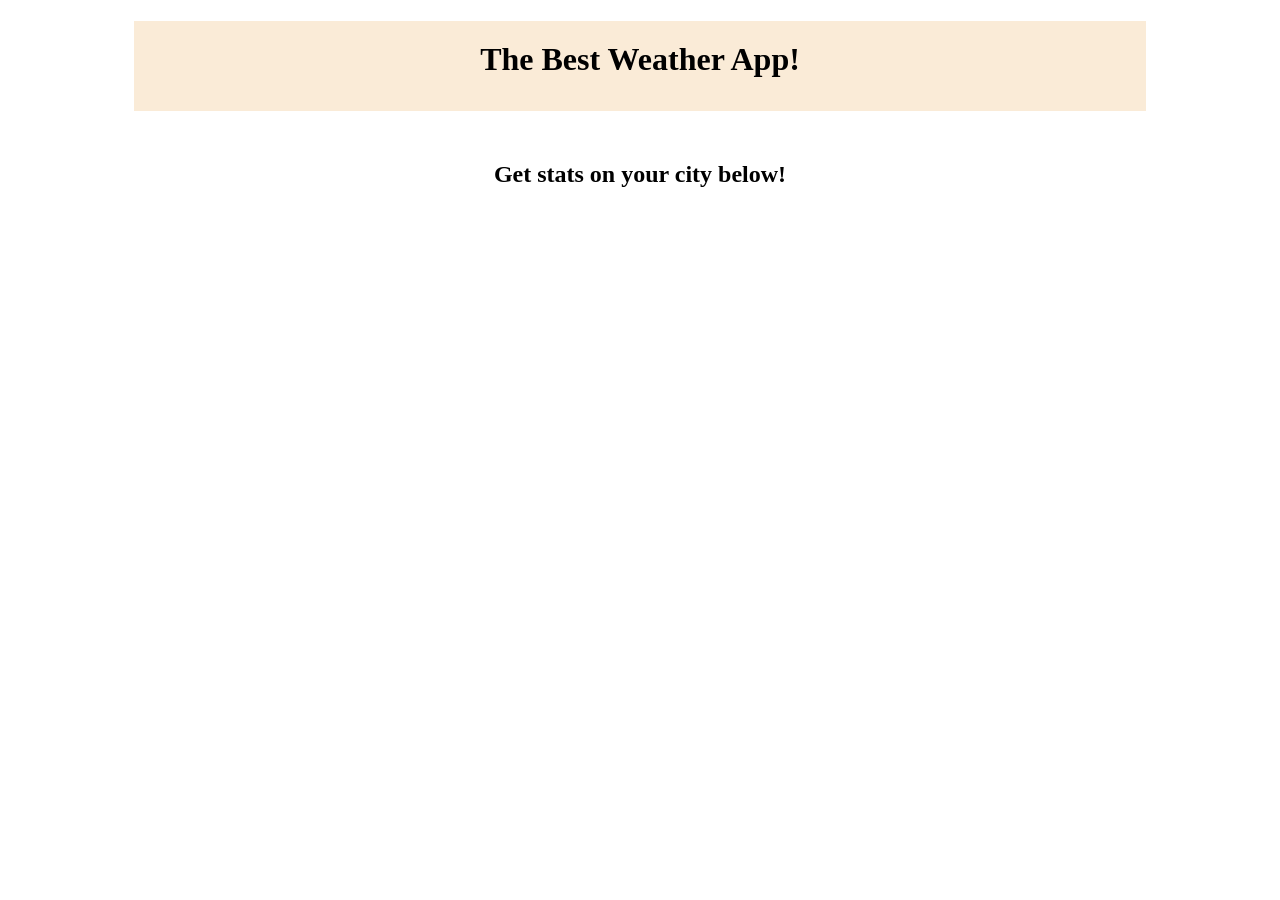
==== index.html @ cce356b8 "some changes" ====
<!DOCTYPE html>
<html lang="en">
<head>
    <meta charset="UTF-8">
    <link rel="stylesheet" href="style.css">
    <meta name="viewport" content="width=device-width, initial-scale=1.0">
    <title>The Best Weather App</title>
</head>
<body>
    
    <div class="main_container">
        <h1 class="title">The Best Weather App!</h1>
    
        <div class="middle_container">
            <h2>Get stats on your city below!</h2>

            

        </div>
    
    </div>
    

    
</body>
</html>
---- style.css ----
.title {
    text-align: center;
    height: 70px;
    
    padding-top: 20px;

    background-color: antiquewhite;

    border: 3px;

}

.main_container {
    margin-right: auto;
    margin-left: auto;
    width: 80%;

}

.middle_container {
    margin: auto;


}

.middle_container h2 {
    margin-top: 50px;

    text-align: center;
}
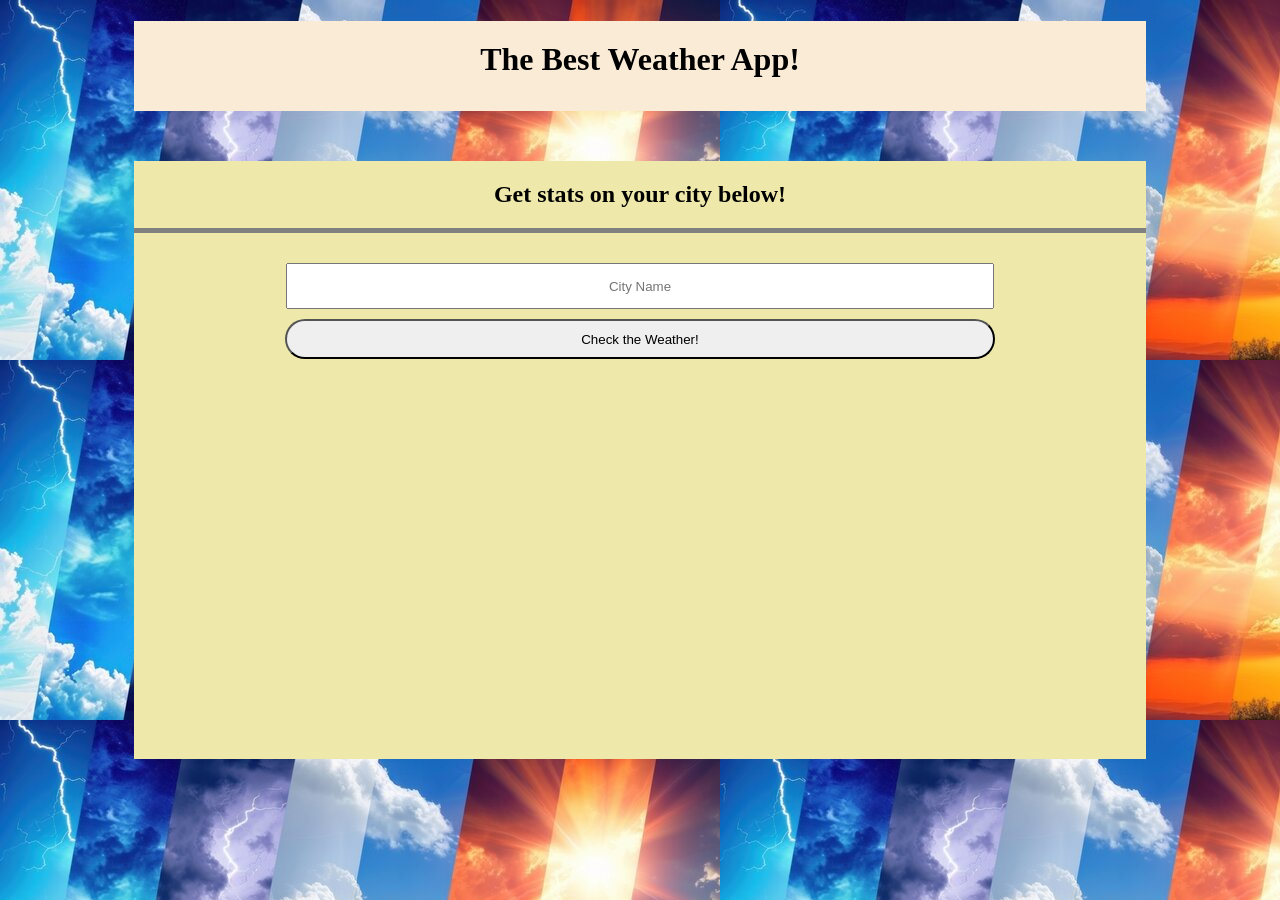
==== commit 9be38043: "more designing on home page" ====
--- a/index.html
+++ b/index.html
@@ -14,6 +14,13 @@
         <div class="middle_container">
             <h2>Get stats on your city below!</h2>
 
+            <div id="vertical_line"></div>
+
+            <input type="text" class="city_text" placeholder="City Name">
+            <button type="submit" class="submit_button"> Check the Weather! </button>
+            
+    
+
             
 
         </div>
--- a/style.css
+++ b/style.css
@@ -10,6 +10,30 @@
 
 }
 
+:root {
+    background-image: url(images/weatherImage.jpg);
+}
+
+.body {
+    margin-right: 0 auto;
+    margin-left: 0 auto;
+
+    width: 50%;
+
+    
+
+}
+
+#vertical_line {
+    height: 5px;
+    width: 100%;
+
+    margin-bottom: 30px;
+    margin-top: 10px;
+
+    background-color: gray;
+}
+
 .main_container {
     margin-right: auto;
     margin-left: auto;
@@ -18,7 +42,14 @@
 }
 
 .middle_container {
+    
+
     margin: auto;
+
+    background-color: palegoldenrod;
+
+    padding-bottom: 400px;
+
 
 
 }
@@ -26,5 +57,38 @@
 .middle_container h2 {
     margin-top: 50px;
 
+    padding-top: 20px;
+
     text-align: center;
+}
+
+
+
+.submit_button {
+    display: block;
+
+    border-radius: 40px;
+
+    margin-right: auto;
+    margin-left: auto;
+
+    width: 710px;
+
+    height: 40px;
+}
+
+.city_text {
+    display: block;
+
+    margin-bottom: 10px;
+
+    text-align: center;
+
+
+    margin-right: auto;
+    margin-left: auto;
+
+    width: 700px;
+
+    height: 40px;
 }
